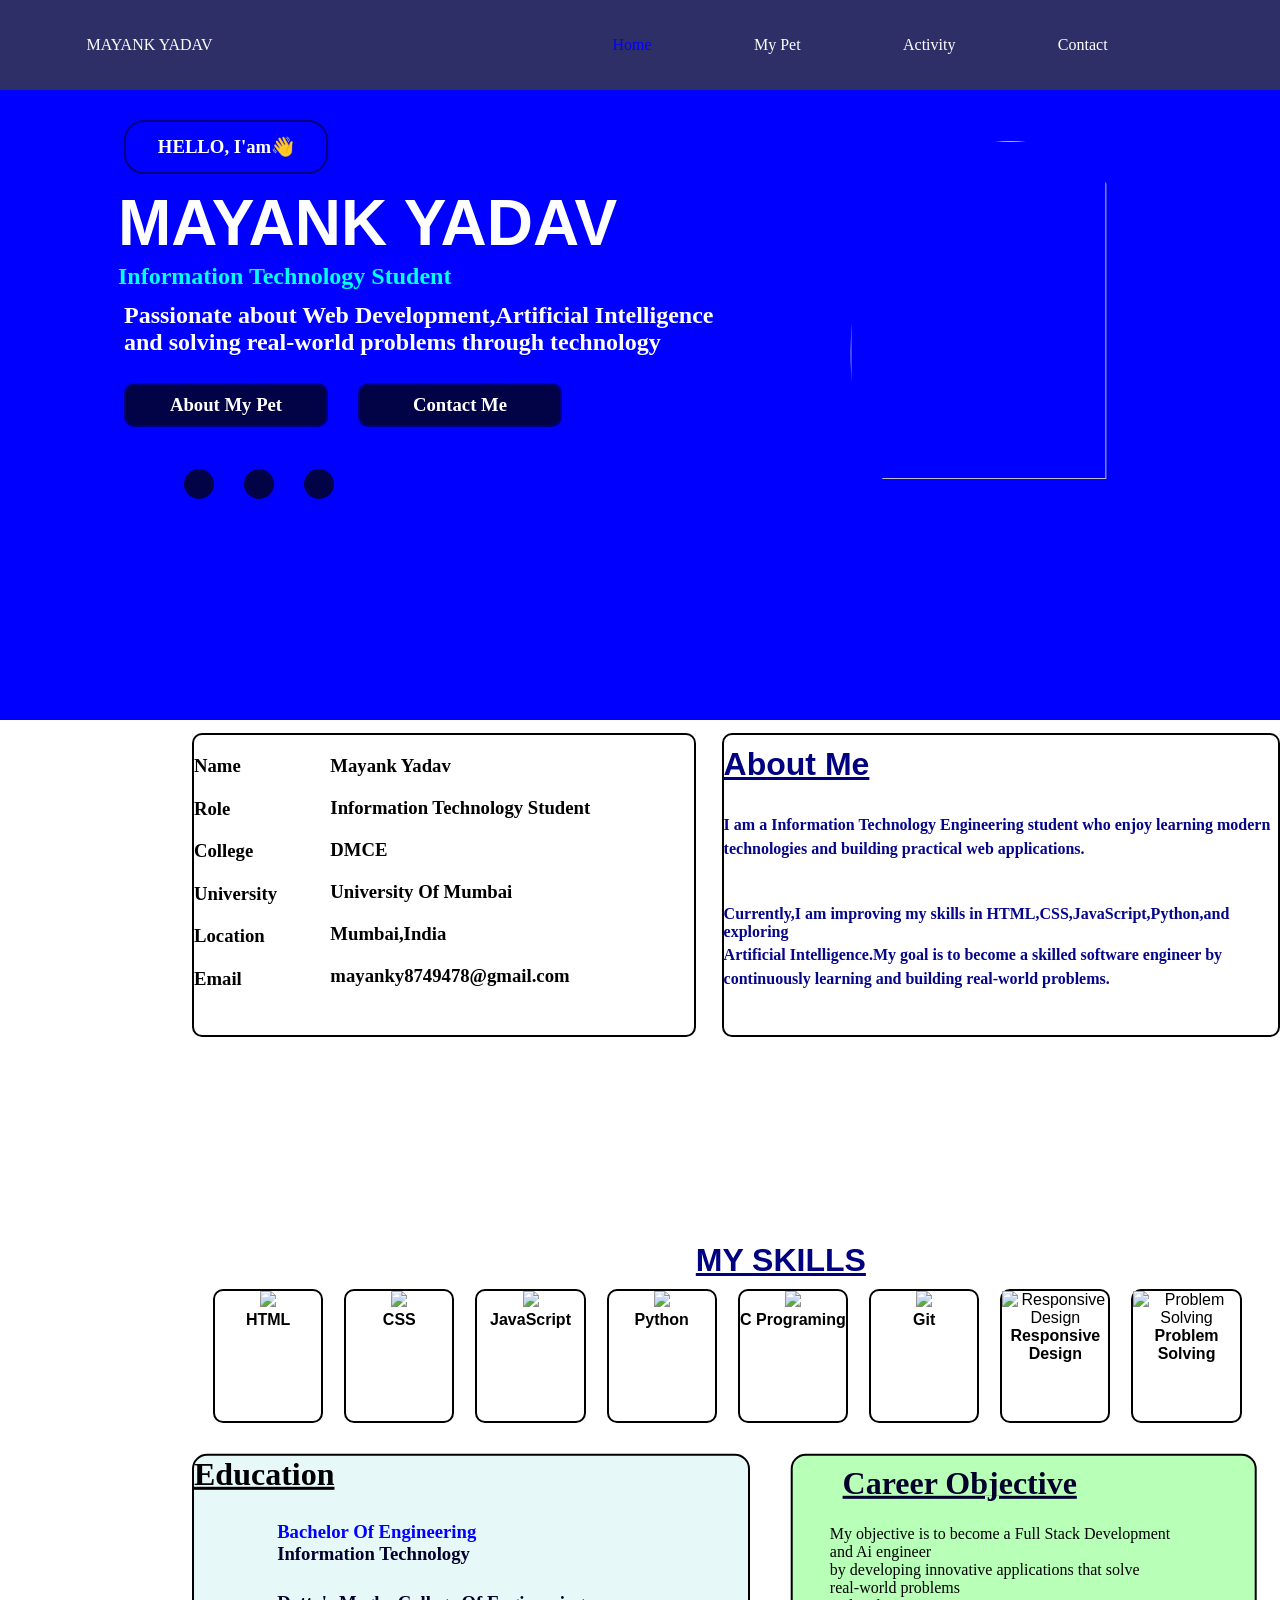
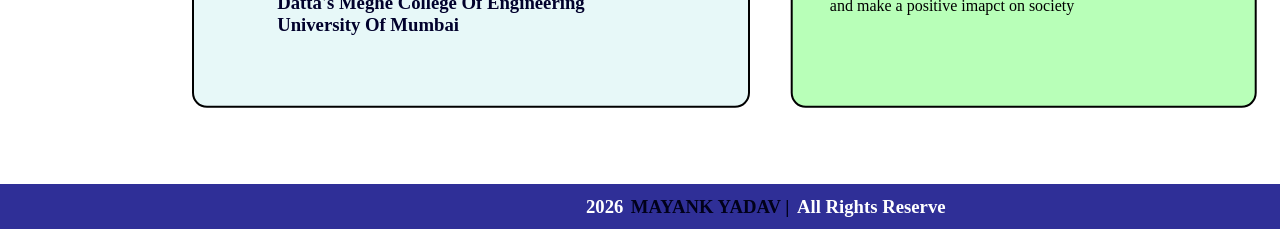
==== index.html @ 2506e3d8 "Rename intro.html to index.html" ====
<!DOCTYPE html>
<html lang="en">
<head>
    <meta charset="UTF-8">
    <meta name="viewport" content="width=device-width, initial-scale=1.0">
    <title>intro</title>
    <link rel="stylesheet" href="intro.css">
    <link
  href="https://cdn.jsdelivr.net/npm/remixicon@4.9.0/fonts/remixicon.css"
  rel="stylesheet"
   />
   <link rel="stylesheet" href="https://cdn.jsdelivr.net/gh/devicons/devicon@latest/devicon.min.css">

</head>
<body>
    <div id="main">
        <div id="header">
            <div id="terminal"><h3><i class="ri-terminal-box-line"></i></h3></div>
            <div id="mayank"><p>MAYANK YADAV</hp></div>
            <div id="home"><p>Home</p></div>
            <div id="pet"><p>My Pet</p></div>
            <div id="activity"><p>Activity</p></div>
            <div id="contact"><p>Contact</p></div>
        </div>
        <div id="fakeheader"></div>
        <div id="page1">
            <div id="box">
                <div id="box1"><h3>HELLO, I'am👋</h3></div>
                <div id="box2">
                    <div id="maya"><h1>MAYANK YADAV</h1></div>
                    <div id="it"><h2>Information Technology Student</h2></div>
                    <div id="pass"><h2>Passionate about Web Development,Artificial Intelligence <br> and solving real-world problems through technology</h2></div>
                    <div style="display: flex;" id="ac">
                        <div id="about"><h3>About My Pet</h3></div>
                        <div id="contacts"><h3><i class="ri-mail-line"></i> Contact Me</h3></div>
                    </div>
                    <div id="mail">
                        <div id="linkdin"><h3><i class="ri-linkedin-box-fill"></i></h3></div>
                        <div style="margin-left: 20%;" id="github"><h3><i class="ri-github-fill"></i></h3></div>
                        <div style="margin-left: 20%;" id="mailbox"><h3><i class="ri-mail-line"></i></h3></div>
                    </div>

                    
                </div>
                
            </div>
            <div id="logo">
                <img src="ChatGPT Image Aug 10, 2026, 10_24_10 PM.png" alt="">
            </div>
    
        </div>
        <div id="page2">
            <div style="display: flex;" id="golu">
                <div style="display: flex;" id="b1">
                    <div id="c1">
                        <div class="bhai"><h3><i class="ri-user-3-line"></i>  Name</h3></div>
                        <div class="bhai"><h3><i class="ri-briefcase-line"></i>  Role</h3></div>
                        <div class="bhai"><h3><i class="ri-school-line"></i>  College</h3></div>
                        <div class="bhai"><h3><i class="ri-graduation-cap-line"></i>  University</h3></div>
                        <div class="bhai"><h3><i class="ri-map-pin-line"></i>  Location</h3></div>
                        <div class="bhai"><h3><i class="ri-mail-line"></i>  Email</h3></div>
                    </div>
                    <div id="c2">
                        <div class="golu"><h3>Mayank Yadav</h3></div>
                        <div class="golu"><h3>Information Technology Student</h3></div>
                        <div class="golu"><h3>DMCE</h3></div>
                        <div class="golu"><h3>University Of Mumbai</h3></div>
                        <div class="golu"><h3>Mumbai,India</h3></div>
                        <div class="golu"><h3>mayanky8749478@gmail.com</h3></div>
                    </div>
                    

                   
                </div>
                <div id="b2">
                    <div id="me"><h1><u>About Me</u></h1></div>
                    <div id="l1"><h4>I am a Information Technology Engineering student who enjoy learning modern </h4></div>
                    <div class="gap"><h4>technologies and building practical web applications.</h4></div>
                    <div id="gap2"><h4>Currently,I am improving my skills in HTML,CSS,JavaScript,Python,and exploring</h4></div>
                    <div class="gap"><h4>Artificial Intelligence.My goal is to become a skilled software engineer by</h4></div>
                    <div class="gap"><h4>continuously learning and building real-world problems.</h4></div>
                </div>
            </div>
        </div>
        <div id="skel">
            <div id="kills"><h1><u>MY SKILLS</u></h1></div>
            <div style="display: flex;" id="boss">
                <div class="last">
                    <img src="https://cdn.jsdelivr.net/gh/devicons/devicon/icons/html5/html5-original.svg" width="70">
                    <h4>HTML</h4>

                </div>
                <div class="last">
                    <img src="https://cdn.jsdelivr.net/gh/devicons/devicon/icons/css3/css3-original.svg" width="70">
                    <h4>CSS</h4>
                </div>
                <div class="last">
                    <img src="https://cdn.jsdelivr.net/gh/devicons/devicon/icons/javascript/javascript-original.svg" width="70">
                    <h4>JavaScript</h4>
                </div>
                <div class="last">
                    <img src="https://cdn.jsdelivr.net/gh/devicons/devicon/icons/python/python-original.svg" width="70">
                    <h4>Python</h4>

                </div>
                <div class="last">
                    <img src="https://cdn.jsdelivr.net/gh/devicons/devicon/icons/c/c-original.svg" width="70">
                    <h4>C Programing</h4>
                </div>
                <div class="last">
                    <img src="https://cdn.jsdelivr.net/gh/devicons/devicon/icons/git/git-original.svg" width="70">
                    <h4>Git</h4>
                </div>
                <div class="last">
                    <img src="https://cdn-icons-png.flaticon.com/512/1055/1055687.png"
                     alt="Responsive Design"
                     width="70">
                
                    <h4>Responsive Design</h4>
                </div>
                <div class="last">
                    <img src="https://img.icons8.com/color/96/idea.png" width="70" alt="Problem Solving">
                    <h4>Problem Solving</h4>
                </div>
            </div>
        </div>
        <div style="display: flex;" id="niche">
            <div class="study">
                <h1><i class="ri-graduation-cap-fill"></i> <u>  Education</u></h1>
                <div class="bachelor"><h3 style="color: blue;">Bachelor Of Engineering <br><h3>Information Technology</h3></h3></div>
                <div class="bachelor"><h3>Datta's Meghe College Of Engineering <br>University Of Mumbai</h3></div>
            </div>
            <div id="study1" class="study">
                <div id="target">
                    <h1><i class="ri-target-line"></i></h1>
                    <div id="career"><h1><u>Career Objective</u></h1></div>
                </div>
                <div style="display: flex;" id="my">
                    <div class="full">
                        <p>My objective is to become a Full Stack Development and Ai engineer <br>by developing innovative applications that solve real-world problems <br>and make a positive imapct on society</p>
                    </div>
                    <div id="teer" class="full">
                        <div id="focus"><h1><h1><i class="ri-target-line"></i></h1></h1></div>
                    </div>
                </div>
               
            </div>
            
        </div>
        <div id="bottom">
            <div class="b">
                <div class="m"><h3>2026</h3></div>
                <div  class="m"><h3 style="color: rgb(1, 1, 26);">MAYANK YADAV |</h3></div>
                <div class="m"><h3>All Rights Reserve</h3></div>
            </div>

        </div>
    </div>
    
</body>
</html>
---- intro.css ----
*{
    margin: 0%;
    padding: 0%;
}
html,body{
    height: 100%;
    width: 100%;
}
#main{
    height: 100%;
    width: 100%;
    
}
#header{
    height: 10%;
    width: 100%;
    background-color: rgba(0, 0, 128, 0.815);
    position: fixed;
    display: flex;
    align-items: center;
}
#terminal{
    margin: 5%;
    padding: 2%;
    color: blue;
}
#mayank{
    margin: 10%;
    translate: -175%;
    color: white;
}
#home{
    margin: 4%;
    color: blue;
}
#pet{
    margin: 4%;
    color: white;

}
#activity{
    margin: 4%;
    color: white;
}
#contact{
    margin: 4%;
    color: white;
}
#fakeheader{
    height: 10%;
    width: 100%;
    background-color: yellow;

}
#page1{
    height: 70%;
    width: 100%;
    background-color: blue;
    display:flex;
}
#box{
    margin-left: 5%;
    height: 400px;
    width:600px;
    background-color: blue;
}
#box1{
    margin-top: 5%;
    margin-left: 10%;
    height: 50px;
    width:200px;
    border-radius: 20px;
    border-width: 2px;
    border-style: solid;
    border-color: navy;
    display: flex;
    align-items: center;
    justify-content: center;
    color: white;
    

}
#box2{
    margin-top: 2%;
    margin-left: 5%;
    height: 80px;
    width:600px;
    
    
}
#maya{
    translate: 4%;
    font-family: 'Gill Sans', 'Gill Sans MT', Calibri, 'Trebuchet MS', sans-serif;
    font-size: xx-large;
    color: white;
}
#it{
    translate: 4%;
    margin-top: 0.5%;
    color: aqua;
}
#pass{
    margin-top: 2%;
    margin-left: 5%;
    height: 80px;
    width: 600px;
    color: white;

}
#about{
    margin-top: 0.1%;
    margin-left: 5%;
    height: 40px;
    width: 200px;
    background-color: rgb(2, 2, 71);
    border-radius: 10px;
    border-width: 2px;
    border-style: solid;
    border-color: navy;
    display: flex;
    align-items: center;
    justify-content: center;
    color: white;
   
}
#contacts{
    margin: 5%;
    margin-top: 0.1%;
    margin-left: 5%;
    height: 40px;
    width: 200px;
    background-color: rgb(2, 2, 71);
    border-radius: 10px;
    border-width: 2px;
    border-style: solid;
    border-color: navy;
    display: flex;
    align-items: center;
    justify-content: center;
    color: white;

}
#mail{
    margin: 2%;
    margin-top: o.5%;
    margin-left: 15%;
    height: 40px;
    width: 150px;
    display: flex;
    color: white;

}
#linkdin{
    height: 30px;
    width: 30px;
    display: flex;
    align-items: center;
    justify-content: center;
    background-color: rgb(2, 2, 71);
    border-radius: 50%;
    
}
#github{
    height: 30px;
    width: 30px;
    display: flex;
    align-items: center;
    justify-content: center;
    background-color: rgb(2, 2, 71);
    border-radius: 50%;
    
}
#mailbox{
    height: 30px;
    width: 30px;
    display: flex;
    align-items: center;
    justify-content: center;
    background-color: rgb(2, 2, 71);
    border-radius: 50%;
    
}
#logo{
    margin:2%;
    padding: 2%;
    height: 400x;
    width:400px;
    background-color: blue;
    translate: 30%;
    border-radius: 50%;
    overflow: hidden;

}
#logo img{
    width: 80%;
    height: 80%;
    object-fit: cover;
    object-position: center top;
    border-radius: 50%;
    
}

#page2{
    height: 70%;
    width: 100%;
    background-color: white;

}
#b1{
    margin-top: 1%;
    margin-left: 15%;
    height: 300px;
    width: 500px;
    border-style: solid;
    border-width: 2px;
    border-color: black;
    border-radius: 10px;
    
}
#c1{
    width: 150px;
    height: 255px;
    
}
#c2{
    
    height: 255px;
    width: 400px;
    
}
.bhai{
    margin-top: 15%;
    
}
#me{margin-top: 2%;
    color: navy;
    font-family: 'Gill Sans', 'Gill Sans MT', Calibri, 'Trebuchet MS', sans-serif;
}
#l1{
    margin-top: 6%;
    color: rgb(6, 6, 138);
}
.gap{
    margin-top: 1%;
    color: rgb(6, 6, 138);
}

#gap2{
    margin-top: 8.5%;
    color: rgb(6, 6, 138);
}
.golu{
    margin-top: 5.5%;
}
#b2{
    
    margin-top: 1%;
    margin-left: 2%;
    height: 300px;
    width: 700px;
    border-style: solid;
    border-width: 2px;
    border-color: black;
    border-radius: 10px;
    
}
#skel{
    translate: 0% -60%;
    margin-left: 15%;
    height: 180px;
    width: 82%;
    
    font-family: 'Gill Sans', 'Gill Sans MT', Calibri, 'Trebuchet MS', sans-serif;
}
#kills{
    margin-left: 48%;
    color: navy;
}
.last{
  margin-top: 1%;
  margin-left: 2%;
  height: 130px;
  width: 120px; 
  align-items: center;
  text-align: center;
  border-style: solid;
  border-width: 2px;
  border-radius: 10px;
  border-color: black;

}
.study{
    translate: 0% -30%;
    margin-left: 15%;
    height: 250px;
    width: 60%;
    border-style: solid;
    border-width: 2px;
    border-radius: 15px;
    border-color: black;
    background-color: rgb(231, 248, 248);
}
#study1{
    translate: -5% -30%;
    margin-left: 5%;
    height: 250px;
    width: 50%;
    border-style: solid;
    border-width: 2px;
    border-radius: 15px;
    border-color: black;
    background-color: rgb(184, 255, 184);
}
.bachelor{
    margin-top: 5%;
    margin-left: 15%;
    color: rgb(1, 1, 44);
}
#target{
    margin-top: 2%;
    margin-left: 8%;
    color: rgb(5, 160, 5);
    display: flex;
}
#career{
    margin-left: 3%;
    color: rgb(1, 1, 44);
    
}

.full{
    margin-top: 5%;
    margin-left: 8%;
    height: 120px;
    width: 100%;
   

}
#teer{
    margin-left: 2%;
    width: 100px;
    
}
#focus{
    display: flex;
    align-items: center;
    justify-content: center;
    translate: 0% 40%;
    font-size: xx-large;
    color: rgb(14, 202, 14);
    background-color: rgb(184, 255, 184);
}



#bottom{
    height: 5%;
    width: 100%;
    background-color: rgba(0, 0, 128, 0.815);
    display: flex;
    align-items: center;
    
    
    
}
.b{
    margin-left: 40%;
    height: 20px;
    width: 500px;
    display: flex;
    align-items: center;
    justify-content: center;
}
.m{
    margin-left: 1.5%;
    color: white;
}
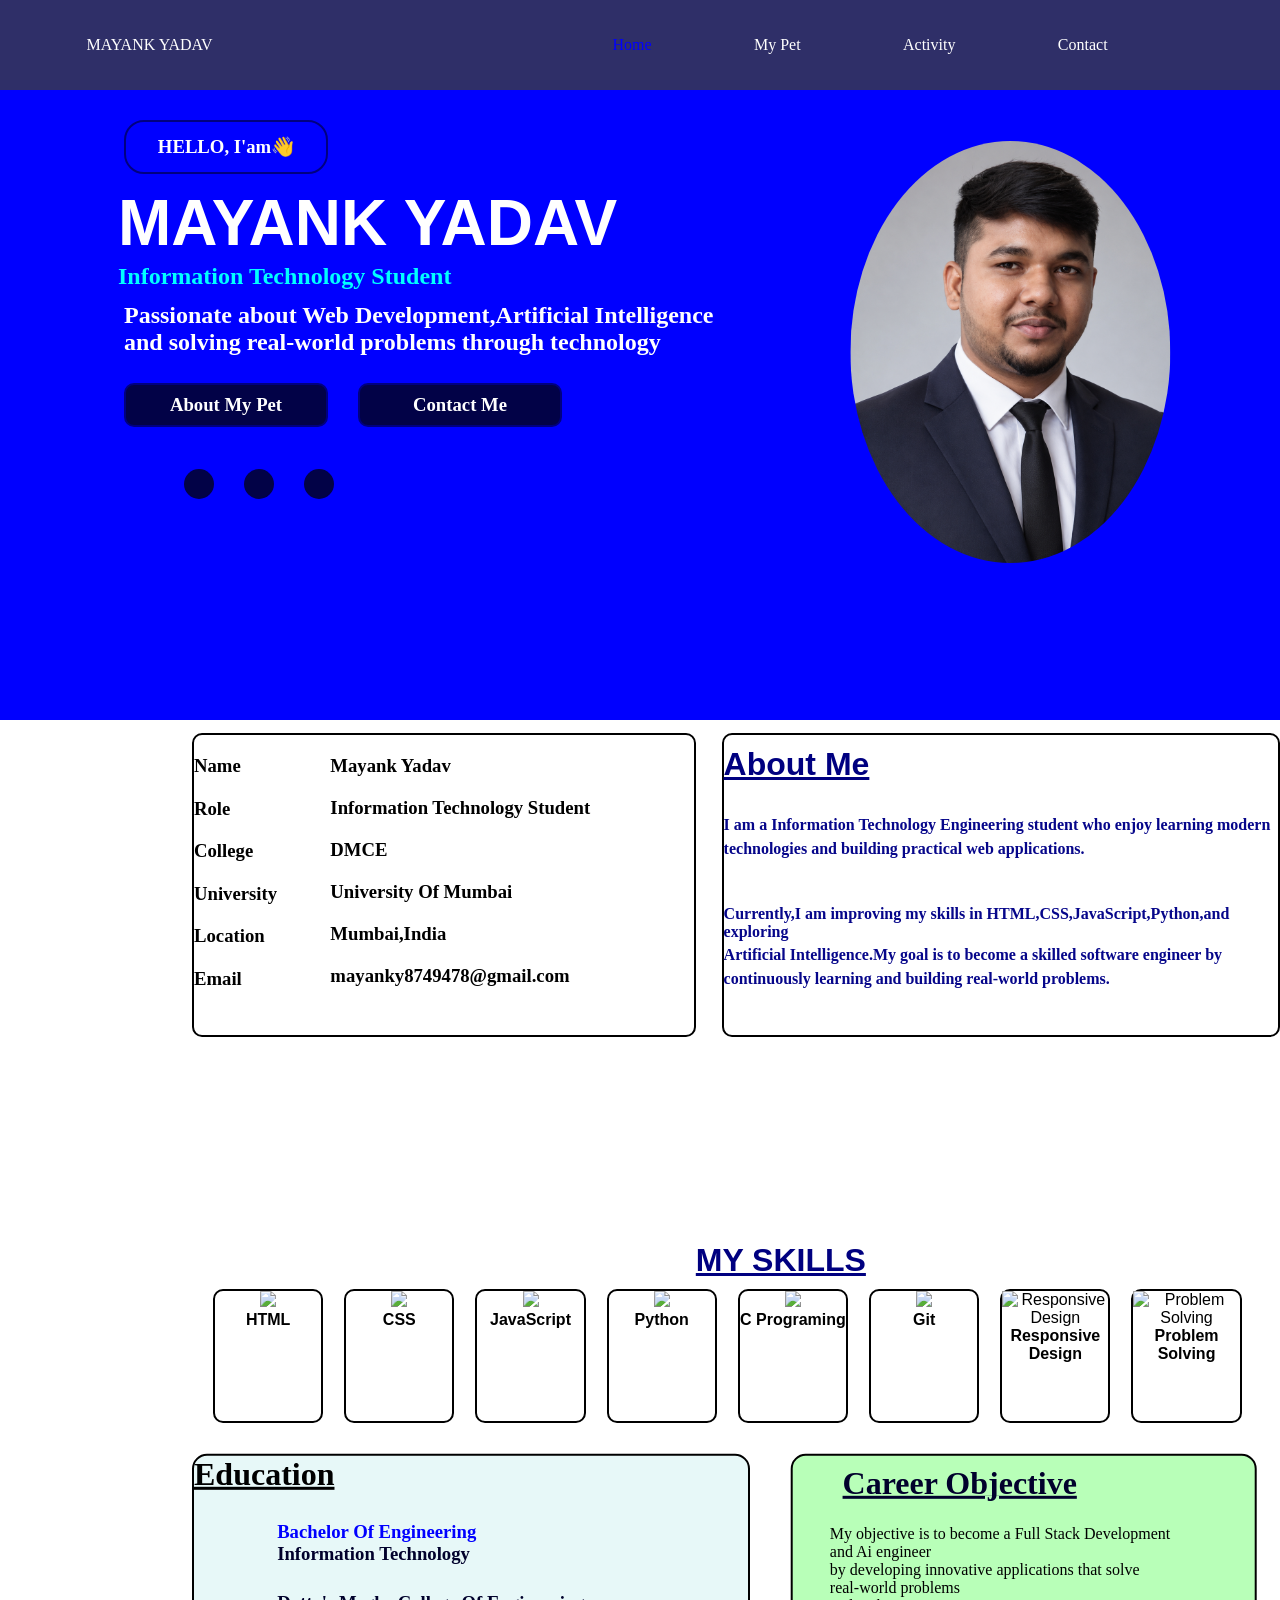
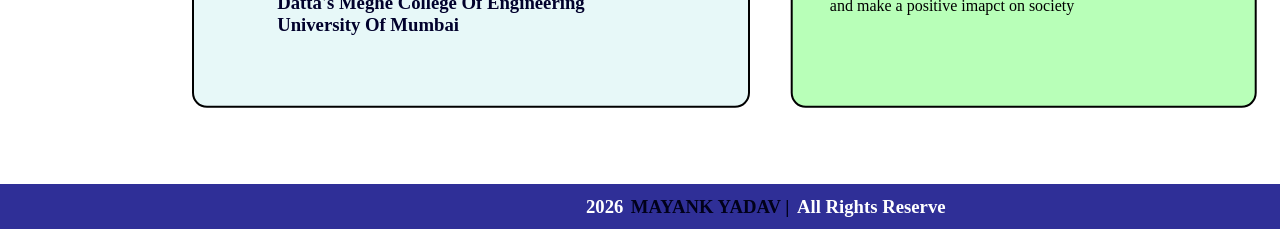
==== commit 1f8b1e13: "Fix HTML encoding issues in index.html" ====
--- a/index.html
+++ b/index.html
@@ -45,7 +45,7 @@
                 
             </div>
             <div id="logo">
-                <img src="ChatGPT Image Aug 10, 2026, 10_24_10 PM.png" alt="">
+                <img src="Image Aug 10, 2026, 10_24_10 PM.png" alt="">
             </div>
     
         </div>
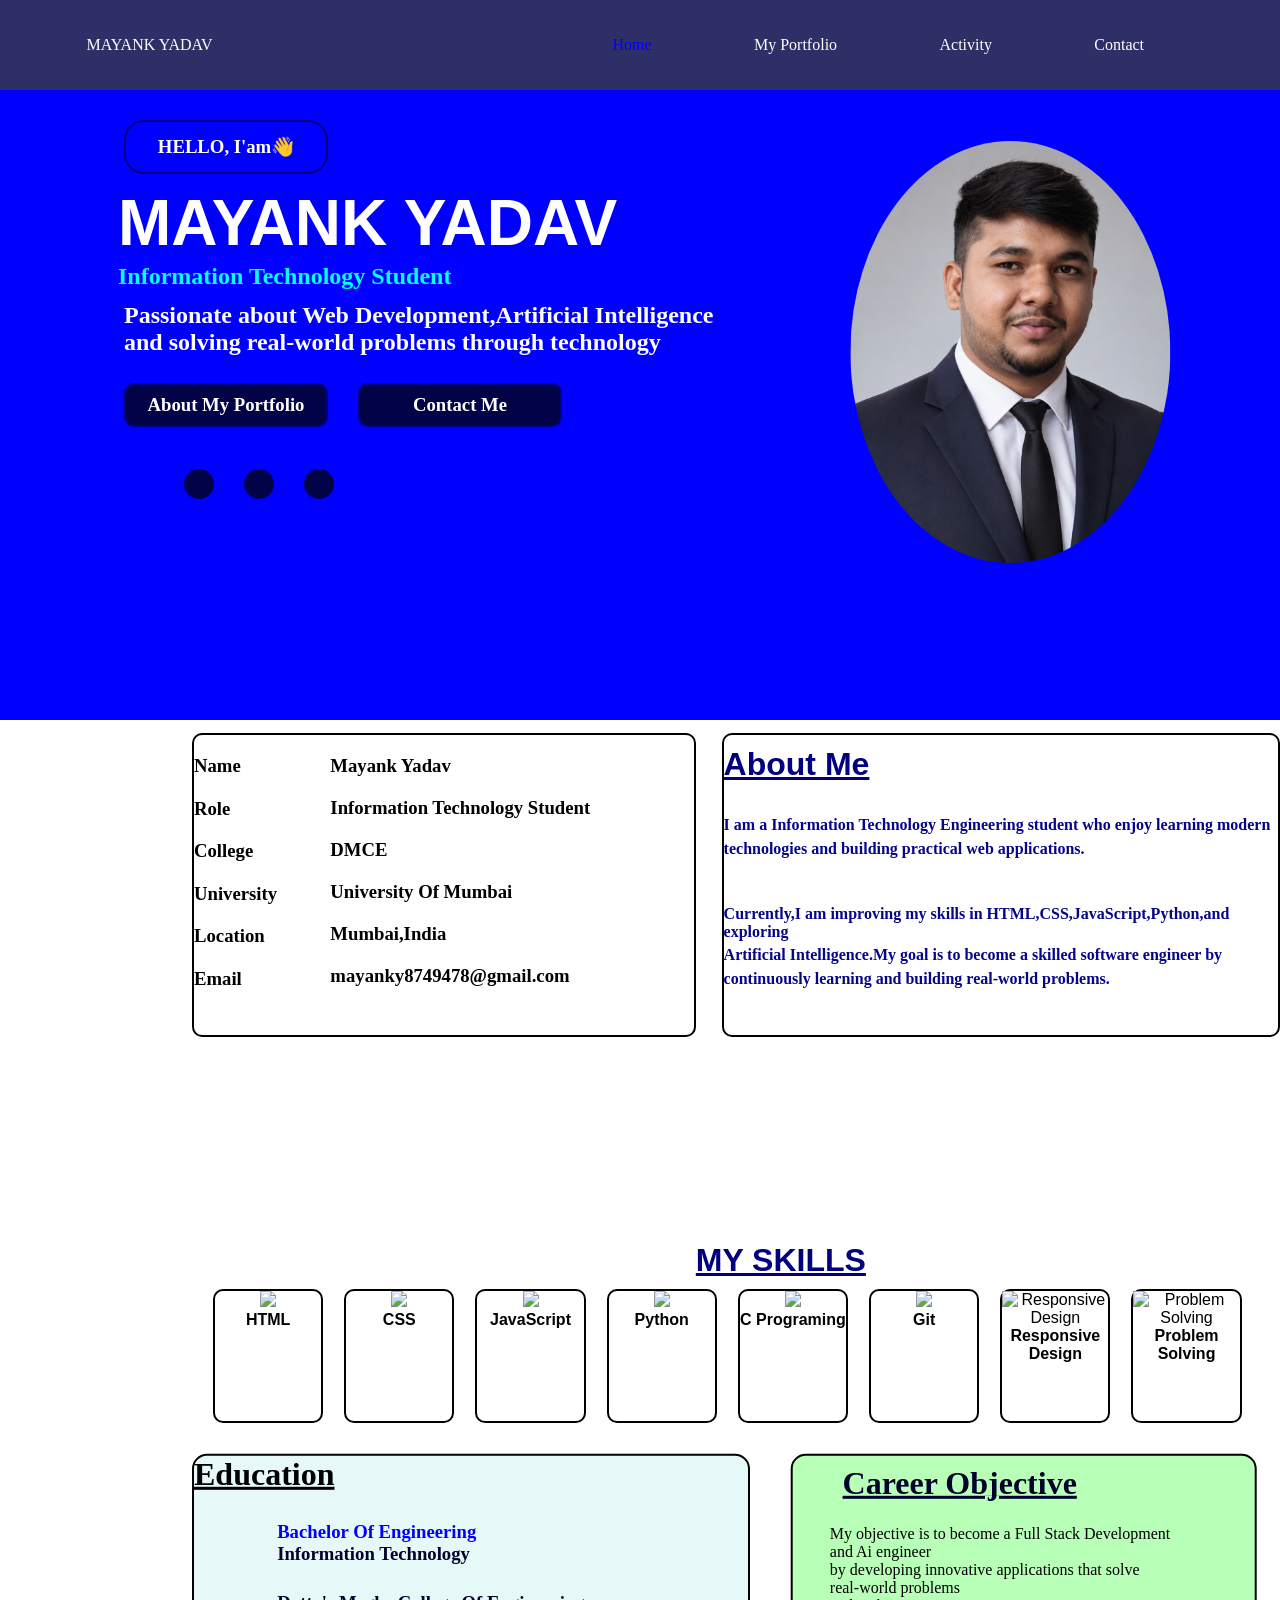
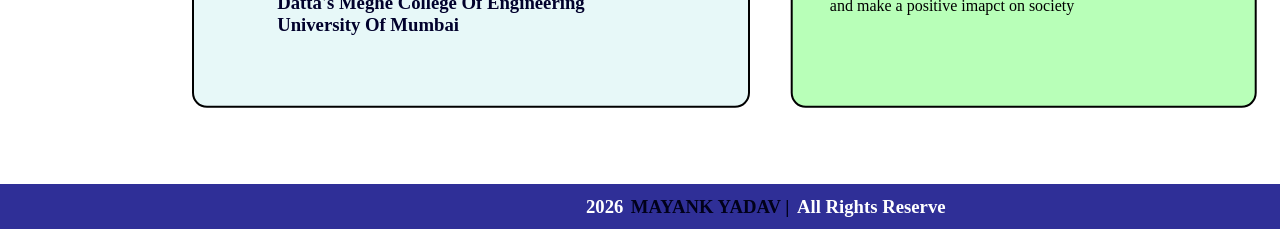
==== commit 2408a266: "Revise portfolio section and fix typos Updated the portfolio section and corrected minor typos." ====
--- a/index.html
+++ b/index.html
@@ -18,7 +18,7 @@
             <div id="terminal"><h3><i class="ri-terminal-box-line"></i></h3></div>
             <div id="mayank"><p>MAYANK YADAV</hp></div>
             <div id="home"><p>Home</p></div>
-            <div id="pet"><p>My Pet</p></div>
+            <div id="pet"><p>My Portfolio</p></div>
             <div id="activity"><p>Activity</p></div>
             <div id="contact"><p>Contact</p></div>
         </div>
@@ -31,7 +31,7 @@
                     <div id="it"><h2>Information Technology Student</h2></div>
                     <div id="pass"><h2>Passionate about Web Development,Artificial Intelligence <br> and solving real-world problems through technology</h2></div>
                     <div style="display: flex;" id="ac">
-                        <div id="about"><h3>About My Pet</h3></div>
+                        <div id="about"><h3>About My Portfolio</h3></div>
                         <div id="contacts"><h3><i class="ri-mail-line"></i> Contact Me</h3></div>
                     </div>
                     <div id="mail">
